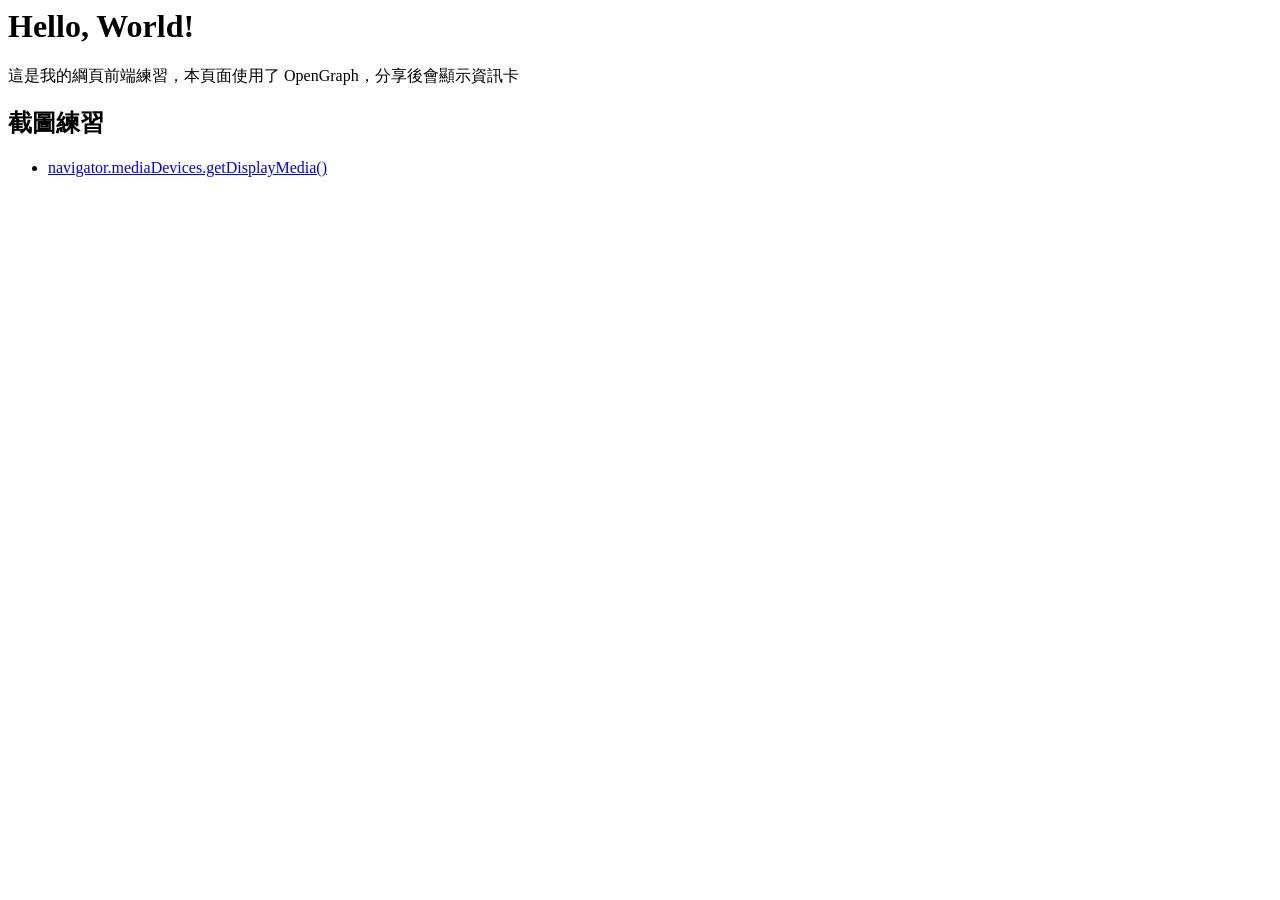
==== index.html @ 1ef64556 "navigator.mediaDevices.getDisplayMedia" ====
<html>
    <head>
        <meta property="og:title" content="My Website"/>
        <meta property="og:description" content="我的網站首頁"/>
        <meta property="og:image" content="https://upload.wikimedia.org/wikipedia/commons/thumb/9/91/Octicons-mark-github.svg/900px-Octicons-mark-github.svg.png?20180806170715"/>
    </head>
    <body>
        <h1>
            Hello, World!
        </h1>
        <p>
            這是我的綱頁前端練習，本頁面使用了 OpenGraph，分享後會顯示資訊卡
        </p>

        <h2>截圖練習</h2>
        <ul>
            <li><a href="capture/navigator_mediaDevices_getDisplayMedia.html">navigator.mediaDevices.getDisplayMedia()</a></li>
        </ul>
    </body>
</html>
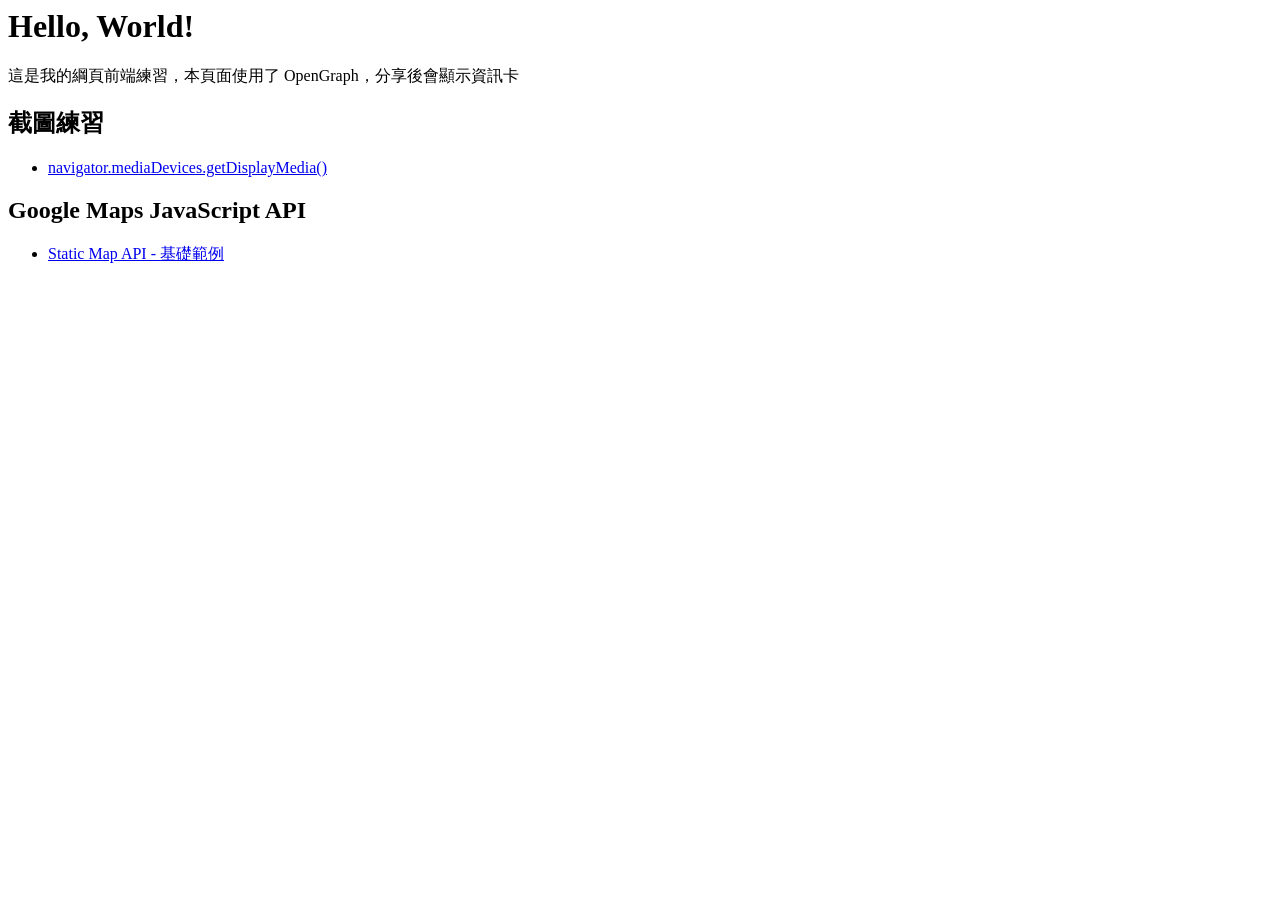
==== commit eaa0ce84: "Static Map API Basic" ====
--- a/index.html
+++ b/index.html
@@ -16,5 +16,10 @@
         <ul>
             <li><a href="capture/navigator_mediaDevices_getDisplayMedia.html">navigator.mediaDevices.getDisplayMedia()</a></li>
         </ul>
+
+        <h2>Google Maps JavaScript API</h2>
+        <ul>
+            <li><a href="googleMaps/static_basic.html">Static Map API - 基礎範例</a></li>
+        </ul>
     </body>
 </html>
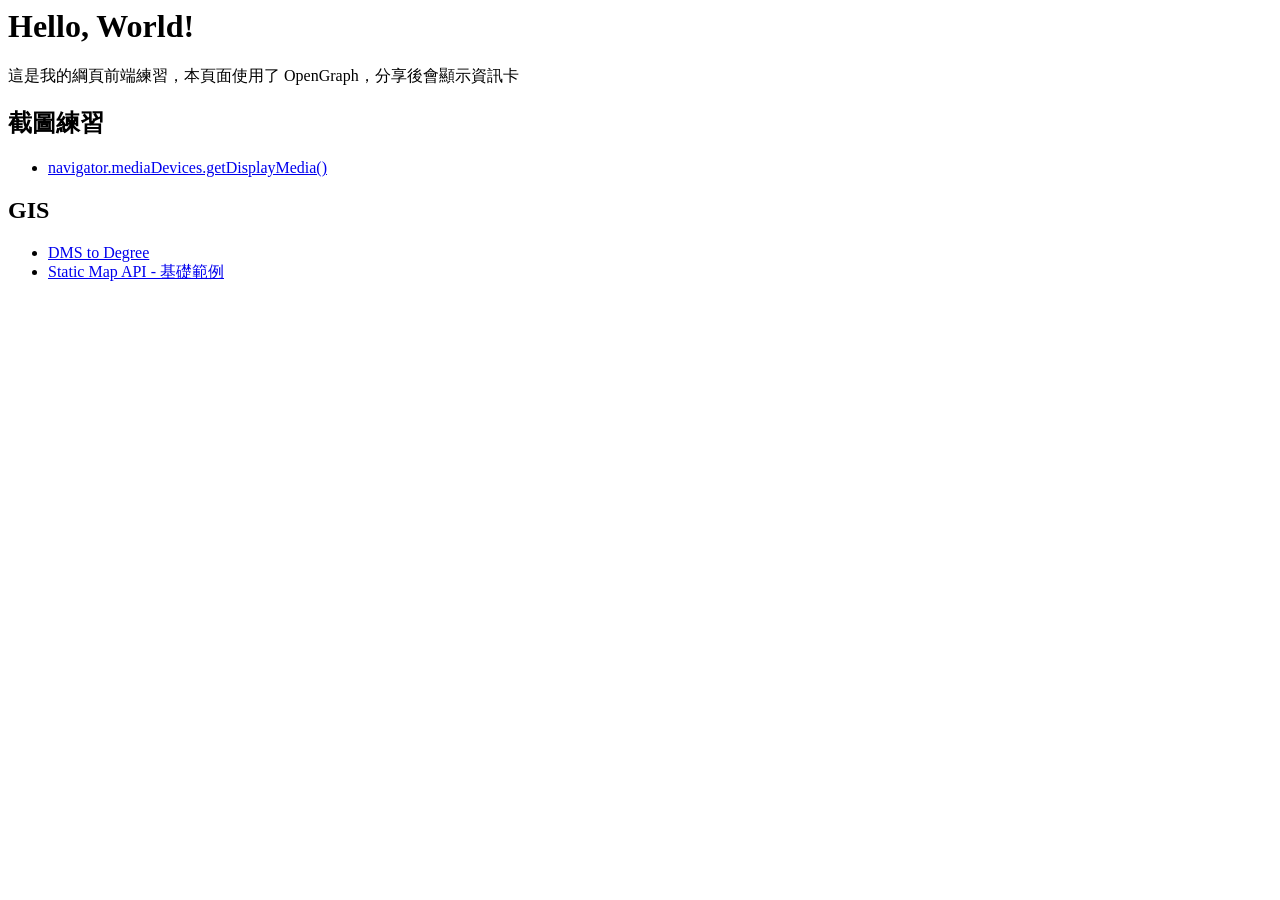
==== commit 3b67d9fd: "DMS to Degree" ====
--- a/index.html
+++ b/index.html
@@ -17,9 +17,10 @@
             <li><a href="capture/navigator_mediaDevices_getDisplayMedia.html">navigator.mediaDevices.getDisplayMedia()</a></li>
         </ul>
 
-        <h2>Google Maps JavaScript API</h2>
+        <h2>GIS</h2>
         <ul>
-            <li><a href="googleMaps/static_basic.html">Static Map API - 基礎範例</a></li>
+            <li><a href="gis/dms2degree.html">DMS to Degree</a></li>
+            <li><a href="gis/static_basic.html">Static Map API - 基礎範例</a></li>
         </ul>
     </body>
 </html>
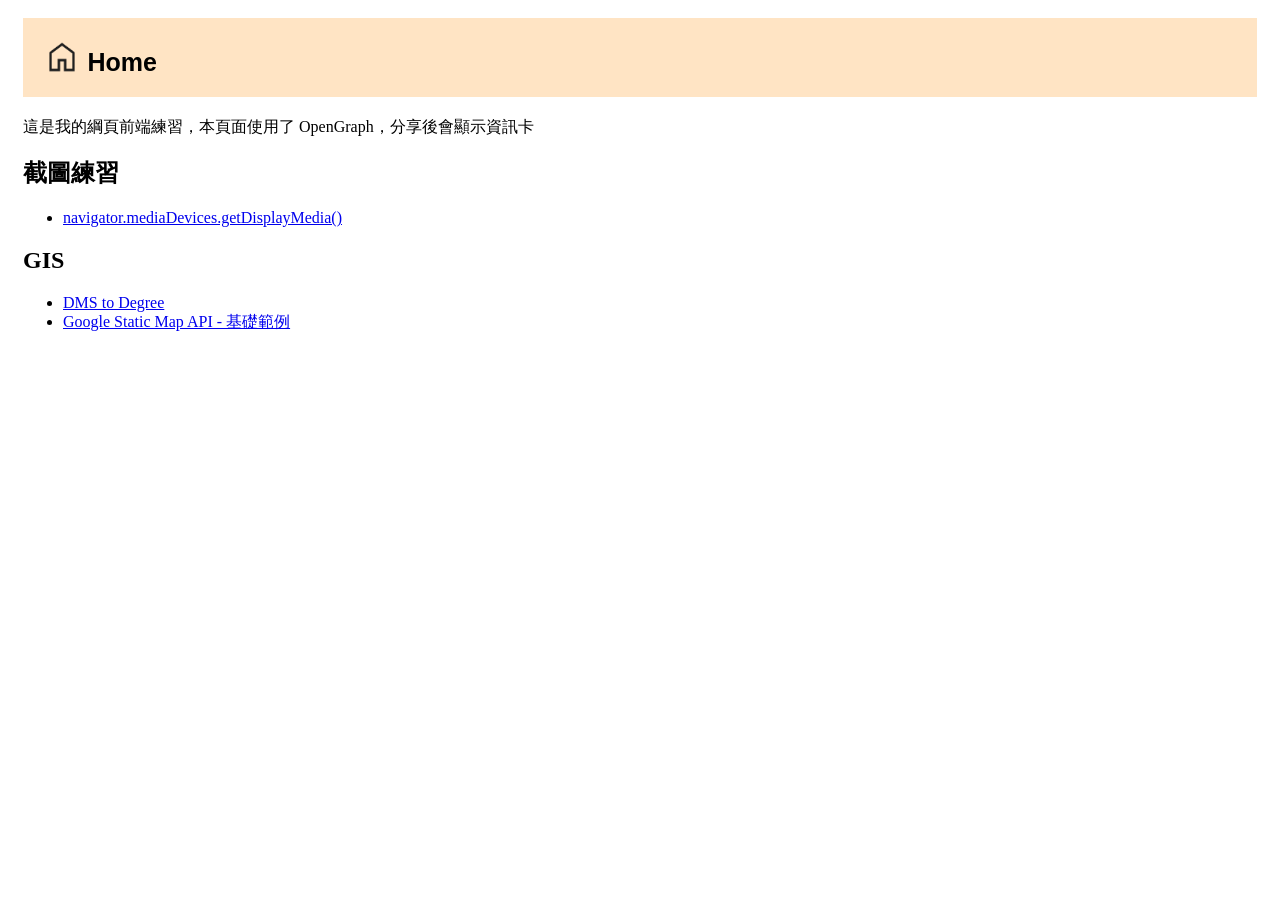
==== commit d308c6ed: "統一風格" ====
--- a/index.html
+++ b/index.html
@@ -1,13 +1,16 @@
-<html>
+<html lang="zh-tw">
     <head>
+        <meta charset="UTF-8">
         <meta property="og:title" content="My Website"/>
         <meta property="og:description" content="我的網站首頁"/>
         <meta property="og:image" content="https://upload.wikimedia.org/wikipedia/commons/thumb/9/91/Octicons-mark-github.svg/900px-Octicons-mark-github.svg.png?20180806170715"/>
+        <link rel="stylesheet" href="/_data/css/common.css">
     </head>
     <body>
-        <h1>
-            Hello, World!
-        </h1>
+        <header>
+            <a href="/index.html" class="home_icon"><img src="/_data/img/google_material_icon_home.png"></a>
+            Home
+        </header>
         <p>
             這是我的綱頁前端練習，本頁面使用了 OpenGraph，分享後會顯示資訊卡
         </p>
@@ -20,7 +23,7 @@
         <h2>GIS</h2>
         <ul>
             <li><a href="gis/dms2degree.html">DMS to Degree</a></li>
-            <li><a href="gis/static_basic.html">Static Map API - 基礎範例</a></li>
+            <li><a href="gis/static_basic.html">Google Static Map API - 基礎範例</a></li>
         </ul>
     </body>
 </html>
--- a/_data/css/common.css
+++ b/_data/css/common.css
@@ -0,0 +1,45 @@
+header {
+    font-size: 20px;
+    font-family: 'Lucida Sans', 'Lucida Sans Regular', 'Lucida Grande', 'Lucida Sans Unicode', Geneva, Verdana, sans-serif;
+
+    overflow-wrap: anywhere;
+    background-color: rgb(255, 228, 196);
+    font-weight: bold;
+    padding: 20px;
+    margin-bottom: 20px;
+}
+
+.home_icon {
+    display: inline-block;
+    vertical-align: text-bottom; /* 讓 icon 對齊文字底部 */
+}
+
+.home_icon img {
+    aspect-ratio: 1;
+    height: 1.5em;
+}
+
+.home_icon:hover {
+    background-color: rgba(180, 180, 180, 0.586);
+}
+
+@media (min-width: 700px) {
+    body {
+        padding: 10px 15px;
+    }
+
+    header {
+        font-size: 25px;
+    }
+}
+
+@media (min-width: 1300px) {
+    body {
+        padding: 10px 20px;
+    }
+
+    header {
+        font-size: 35px;
+    }
+}
+
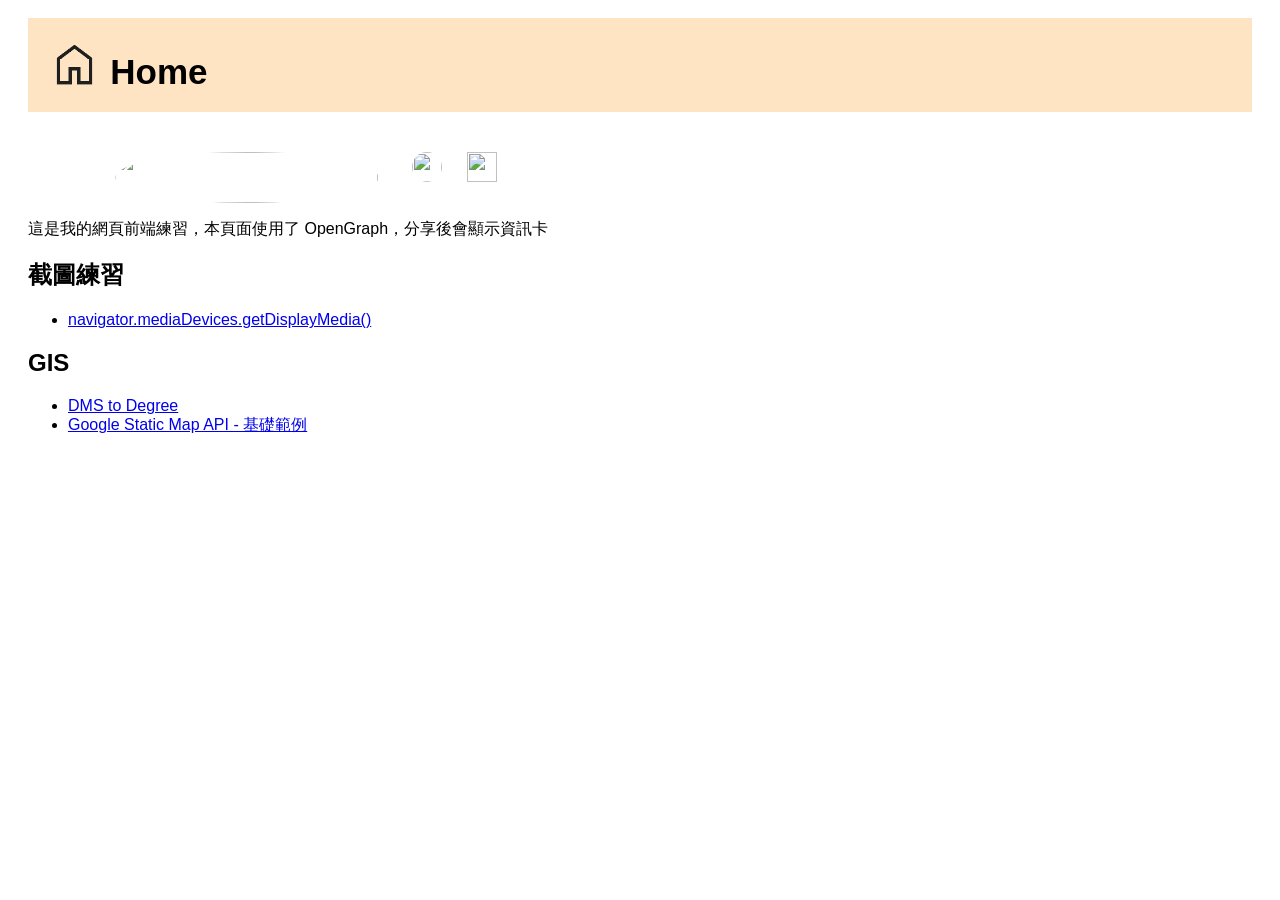
==== commit fa54ca01: "主頁加 icon + 在手機測試" ====
--- a/index.html
+++ b/index.html
@@ -1,29 +1,76 @@
 <html lang="zh-tw">
     <head>
         <meta charset="UTF-8">
+        <meta name="viewport" content="width=device-width, initial-scale=1" />
         <meta property="og:title" content="My Website"/>
         <meta property="og:description" content="我的網站首頁"/>
-        <meta property="og:image" content="https://upload.wikimedia.org/wikipedia/commons/thumb/9/91/Octicons-mark-github.svg/900px-Octicons-mark-github.svg.png?20180806170715"/>
-        <link rel="stylesheet" href="/_data/css/common.css">
+        <meta property="og:image" content="https://github.com/jeang-bo-yuan.png"/>
+        <link rel="stylesheet" href="/css/common.css">
+
+        <style>
+            .bio_section {
+                display: flex;
+                flex-direction: column;
+            }
+
+            .bio_avatar {
+                padding: 10px 10%;
+                width: 80%;
+            }
+
+            .bio_section .clickable_icon img {
+                height: 30px;
+                padding: 10px;
+            }
+
+            @media (min-width: 600px) {
+                .bio_section {
+                    padding: 10px 5%;
+                    gap: 50px;
+                    display: grid;
+                    grid-template-columns: 2fr 3fr;
+                }
+
+                .bio_avatar {
+                    width: 100%;
+                }
+            }
+
+            @media (min-width: 1200px) {
+                .bio_section {
+                    grid-template-columns: 1fr 3fr;
+                }
+            }
+        </style>
     </head>
     <body>
         <header>
-            <a href="/index.html" class="home_icon"><img src="/_data/img/google_material_icon_home.png"></a>
+            <a href="/index.html" class="clickable_icon"><img src="/img/google_material_icon_home.png"></a>
             Home
         </header>
+
+        <!-- 上方的個人簡介 -->
+        <div class="bio_section">
+            <!-- https://stackoverflow.com/a/36380674/20876404 -->
+            <img class="bio_avatar circle_img" src="https://github.com/jeang-bo-yuan.png">
+            <div>
+                <a target="_blank" class="clickable_icon" title="GitHub" href="https://github.com/jeang-bo-yuan"><img src="https://github.com/github.png" class="circle_img"></a>
+                <a target="_blank" class="clickable_icon" title="HackMD" href="https://hackmd.io/@jeangbyj"><img src="https://hackmd.io/favicon.png"></a>
+            </div>
+        </div>
         <p>
-            這是我的綱頁前端練習，本頁面使用了 OpenGraph，分享後會顯示資訊卡
+            這是我的網頁前端練習，本頁面使用了 OpenGraph，分享後會顯示資訊卡
         </p>
 
         <h2>截圖練習</h2>
         <ul>
-            <li><a href="capture/navigator_mediaDevices_getDisplayMedia.html">navigator.mediaDevices.getDisplayMedia()</a></li>
+            <li><a href="practice/capture/navigator_mediaDevices_getDisplayMedia.html">navigator.mediaDevices.getDisplayMedia()</a></li>
         </ul>
 
         <h2>GIS</h2>
         <ul>
-            <li><a href="gis/dms2degree.html">DMS to Degree</a></li>
-            <li><a href="gis/static_basic.html">Google Static Map API - 基礎範例</a></li>
+            <li><a href="practice/gis/dms2degree.html">DMS to Degree</a></li>
+            <li><a href="practice/gis/static_basic.html">Google Static Map API - 基礎範例</a></li>
         </ul>
     </body>
 </html>
--- a/css/common.css
+++ b/css/common.css
@@ -0,0 +1,53 @@
+/* 預設字型 */
+body, body * {
+    font-family: 'Lucida Sans', 'Lucida Sans Regular', 'Lucida Grande', 'Lucida Sans Unicode', Geneva, Verdana, sans-serif;
+}
+
+header {
+    font-size: 20px;
+
+    overflow-wrap: anywhere;
+    background-color: rgb(255, 228, 196);
+    font-weight: bold;
+    padding: 20px;
+    margin-bottom: 20px;
+}
+
+@media (min-width: 600px) {
+    body {
+        padding: 10px 15px;
+    }
+
+    header {
+        font-size: 25px;
+    }
+}
+
+@media (min-width: 1200px) {
+    body {
+        padding: 10px 20px;
+    }
+
+    header {
+        font-size: 35px;
+    }
+}
+
+/* 這個 clickable icon 可以和文字一樣擺在句子中間，圖片高約為預設字型的文字高 */
+.clickable_icon {
+    display: inline-block;
+    vertical-align: text-bottom; /* 讓 icon 對齊文字底部 */
+}
+
+.clickable_icon img {
+    aspect-ratio: 1;
+    height: 1.5em;
+}
+
+.clickable_icon:hover {
+    background-color: rgba(180, 180, 180, 0.586);
+}
+
+.circle_img {
+    border-radius: 100%;
+}
